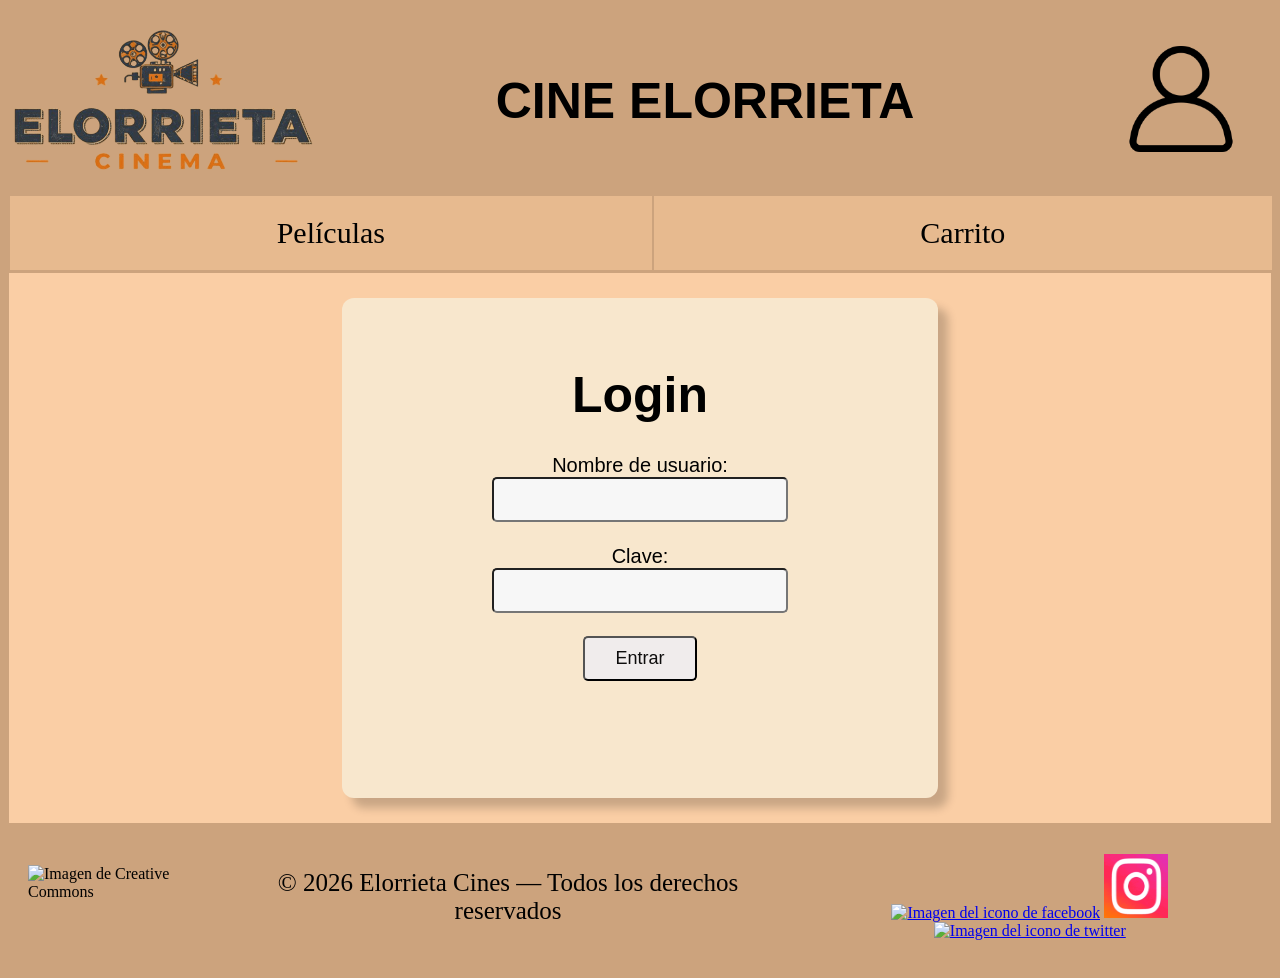
==== login.html @ 6fea29c4 "php hecho parte de peliculas falta sesiones" ====
<!DOCTYPE html>
    <html lang="es">
        <head>
            <meta charset="UTF-8">
            <meta name="viewport" content="width=device-width, initial-scale=1.0">
            <title>Login</title>
            <link rel="stylesheet" href="styles.css" />
            <script src="login.js" defer></script>
        </head>
        <body>
            <header>
                <div class="contenedor_logo">
                    <img class="Logotipo" src="header/image_logo.png" alt="Logotipo de Cine Elorrieta-Errekamari" />
                    <h1>CINE ELORRIETA</h1> 
                    <a href="login.html"><img class="usuario" src="header/personita.png" alt="Usuario de Cine Elorrieta-Errekamari"/></a>
                </div>
                <nav>
                <div class="contenedor_menu">
                    <a href="index.html"> Películas</a>
                    <a href="carrito.html"> Carrito</a>
                </div>
                </nav>
            </header>
                <main class="contenedor_mensaje">
                    <div class="mensaje-principal">
                    <h2 class="mensaje-titulo"> Login</h2>
                    <form id ="login" method="post" action="login2_0.php">
                        <label for="usuario"> Nombre de usuario: </label> <br/>
                        <input type="text" name="usuario" id="usuario" required> <br/><br/>
                        <label for="clave"> Clave: </label> <br/>
                        <input type="password" name="clave" id="clave" required/><br/> <br/>
                        <input  class="texto-boton" type="submit" value="Entrar"/>
                    </form>
                </div>
            </main>
        <footer>
            <div class="contenedor_footer">
                <img class="creative_commons" src="footer/cc.png" alt="Imagen de Creative Commons"/>
                <div class="texto_contenedor_footer">
                    <p>© 2026 Elorrieta Cines — Todos los derechos reservados</p>
                </div>
                <div class="imagenes_contenedor_footer">
                    <a href="https://www.facebook.com/"><img class="imagenes_redessociales"src="footer/facebook.png" alt="Imagen del icono de facebook"/></a>
                    <a href="https://www.instagram.com/"><img class="imagenes_redessociales" src="footer/instagram.png" alt="Imagen del icono de instagram"/></a>
                    <a href="https://www.x.com/"><img class="imagenes_redessociales" src="footer/twitter.png" alt="Imagen del icono de twitter"/></a>
                </div>
            </div>
        </footer>
        </body>
    </html>
---- styles.css ----
/*Estilo general para toda la página*/
body{
    background-color: #cca37d;
}

/*Estilo para el header*/
/*Contenedor del logo y usuario*/
.contenedor_logo{
    background-color: #cca37d;
    display: flex;
    flex-direction: row;
    align-items: center;
    justify-content: space-between;
    padding: 6px;
    gap: 20px;
}

/*Estilo general para el logo*/
.Logotipo {
    width: 300px;
}

/*Estilo general para el usuario*/
.usuario {
    width: 170px;
}

/*Estilo general para los h1.*/
h1 {
    font-size: 50px;
    font-family: "Verdana", "Geneva", sans-serif;
}



/*Estilo general para el contenedor de los menus de navegacion*/
.contenedor_menu {
    background-color: #e7ba8f;
    width: 100%;
    display: flex;
    flex-direction: row;
    justify-content: center;
}

/*Estilo para los elementos dentro del menu de navegacion y el menu de navegacion */
nav a {
    text-decoration: none;
    font-size: 30px;
    color: #000;
    padding: 20px;
    border: 1px solid #cca37d;
    flex-grow: 1;
    text-align: center;
}

nav a:hover {
    background-color:#DAB086;
}


/*Estilo general para el menu de navegacion*/
nav {
    display: flex;
    width: 100%;
    border: 1px solid #cca37d;
}


/*Estilos para login.html*/
.contenedor_mensaje {
    font-family: "Verdana", "Geneva", sans-serif;
    background-color: #facea5;
    display: flex;
    flex-direction: row;
    justify-content: center;
    align-self: center;
    height: 550px;
    margin: 1px;
}

 /*Estilo para el título del mensaje*/
.mensaje-titulo{
    font-size: 50px;
    color: rgb(0, 0, 0);
    margin-top: -50px;
    margin-bottom: 30px;
}



/* Estilo para el contenedor principal del mensaje */
.mensaje-principal {
    margin-top: 25px;
    background-color: #f8e7cd;
    padding: 150px;
    border-radius: 12px;
    box-shadow: 10px 10px 10px rgba(0, 0, 0, 0.2);
    font-size: 20px;
    display: flex;
    flex-direction: column;
    align-items: center;
    justify-content: center;
    text-align: center;
    height: 200px;
}

/* Estilo para los campos que rellenar */
input {
  padding: 10px 30px;
  font-size: 18px;
  background-color: #f7f7f7;
  color: rgb(17, 17, 17);
  border-radius: 5px;
}

/* Estilo para el botón de entrada */
input[type="submit"] {
    background-color: rgb(240, 236, 236);
}

/* Botón de entrada*/
.texto-boton {
    color: rgb(14, 13, 13);
}



/*Estilo para el footer*/

/*Estilos para el contenedor del footer*/
.contenedor_footer{
    background-color: #cca37d;
    display: flex;
    justify-content: space-around;
    align-items: center;
    gap: 30px;
    max-width: 6000px;
    padding: 20px;
}

/*Estilo para la imagen del footer creative commons*/
.creative_commons {
    width: 12rem;
    height: 4rem;
    max-width: 80%;
    order: 1;
}

/*Estilo para el contenedor del texto del footer*/
.texto_contenedor_footer {
    text-align: center;
    font-size: 25px;
    order: 2;
}

/*Estilo para el contenedor de las imagenes de las redes sociales del footer*/
.imagenes_contenedor_footer {
    grid-area: imagenes_f;
    text-align: center;
    order: 3;
}

/*Estilo para las imagenes redes sociales*/
.imagenes_redessociales {
    width: 4rem;
    height: 4rem;
}

/*Estilo para que las imagenes redes sociales cambien de color*/
.imagenes_redessociales:hover {
    filter: grayscale(100%);
}
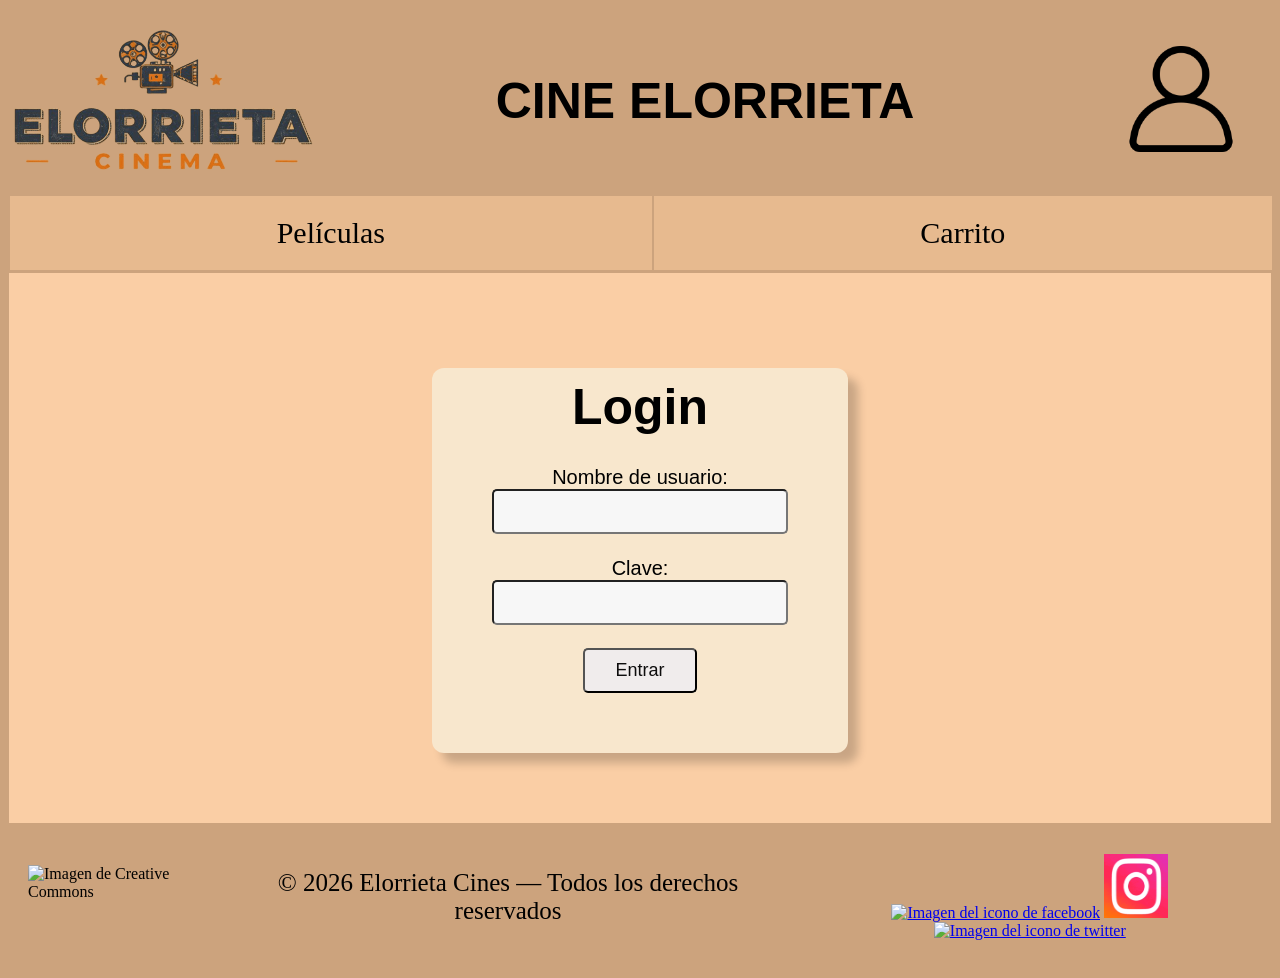
==== commit 8365b64a: "subir cosas" ====
--- a/login.html
+++ b/login.html
@@ -5,7 +5,7 @@
             <meta name="viewport" content="width=device-width, initial-scale=1.0">
             <title>Login</title>
             <link rel="stylesheet" href="styles.css" />
-            <script src="login.js" defer></script>
+            <script src="general.js" defer></script>
         </head>
         <body>
             <header>
--- a/styles.css
+++ b/styles.css
@@ -73,7 +73,7 @@
     display: flex;
     flex-direction: row;
     justify-content: center;
-    align-self: center;
+    align-items: center;
     height: 550px;
     margin: 1px;
 }
@@ -87,12 +87,11 @@
 }
 
 
-
 /* Estilo para el contenedor principal del mensaje */
 .mensaje-principal {
     margin-top: 25px;
     background-color: #f8e7cd;
-    padding: 150px;
+    padding: 60px;
     border-radius: 12px;
     box-shadow: 10px 10px 10px rgba(0, 0, 0, 0.2);
     font-size: 20px;
@@ -101,7 +100,7 @@
     align-items: center;
     justify-content: center;
     text-align: center;
-    height: 200px;
+    min-height: 200px;
 }
 
 /* Estilo para los campos que rellenar */
@@ -169,4 +168,67 @@
 /*Estilo para que las imagenes redes sociales cambien de color*/
 .imagenes_redessociales:hover {
     filter: grayscale(100%);
+}
+
+
+
+
+
+
+
+
+
+
+/*Estilos para index.html*/
+/*Estilo para el contenedor de las peliculas*/
+
+
+.contenedor_peliculas {
+     display: flex;
+    gap: 20px;
+    padding: 25px;
+    margin: 30px;
+    border-radius: 12px;
+    max-width: 1200px;
+}
+
+.contenedor_pelicula h3{
+    font-size: 32px;
+    margin-bottom: 10px;
+}
+
+
+.imagenes_texto_pelicula {
+    width: 260px;
+    border-radius: 10px;
+}
+
+
+.texto_descripcion{
+    font-size: 17px;
+    line-height: 1.5;
+}
+
+.duracion{
+    margin-top: 10px;
+}
+
+.sesiones_peliculas{
+    display: flex;
+    gap: 20px;
+    flex-wrap: wrap;
+    margin-top: 20px;
+}
+
+.salas{
+    background-color: #e7ba8f;
+    padding: 18px;
+    border-radius: 12px;
+    width: 33%;
+    min-width: 220px;
+    box-shadow: 0 4px 8px rgba(0, 0, 0, 0.15);
+}
+
+.precio{
+    font-weight: bold;
 }
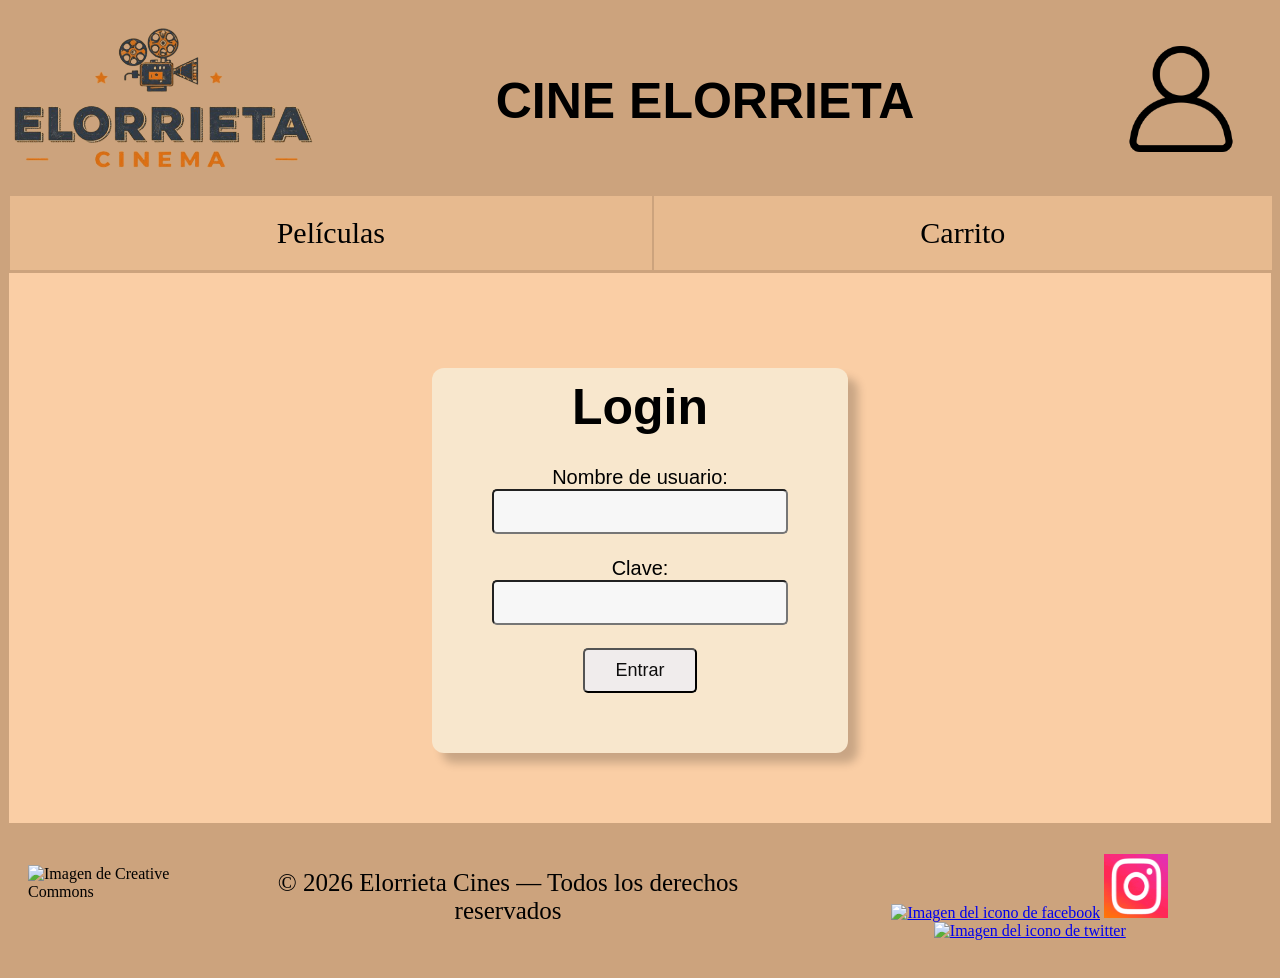
==== commit fbe09cb8: "adioh linea" ====
--- a/login.html
+++ b/login.html
@@ -10,7 +10,7 @@
         <body>
             <header>
                 <div class="contenedor_logo">
-                    <img class="Logotipo" src="header/image_logo.png" alt="Logotipo de Cine Elorrieta-Errekamari" />
+                    <a href="index.html"><img class="Logotipo" src="header/image_logo.png" alt="Logotipo de Cine Elorrieta-Errekamari" /></a>
                     <h1>CINE ELORRIETA</h1> 
                     <a href="login.html"><img class="usuario" src="header/personita.png" alt="Usuario de Cine Elorrieta-Errekamari"/></a>
                 </div>
--- a/styles.css
+++ b/styles.css
@@ -103,6 +103,7 @@
     min-height: 200px;
 }
 
+/* =========== FORMULARIO ==============================================*/
 /* Estilo para los campos que rellenar */
 input {
   padding: 10px 30px;
@@ -124,7 +125,7 @@
 
 
 
-/*Estilo para el footer*/
+/* =================== Estilo para el FOOTER =====================*/
 
 /*Estilos para el contenedor del footer*/
 .contenedor_footer{
@@ -182,9 +183,22 @@
 /*Estilos para index.html*/
 /*Estilo para el contenedor de las peliculas*/
 
+main{
+    display: flex;
+    flex-direction: column;
+    align-items: center;
+}
+
+main h2{
+    font-size: 40px;
+    text-align: center;
+    margin-top: 30px;
+}
 
 .contenedor_peliculas {
-     display: flex;
+    display: flex;
+    flex-direction: row;
+    flex-wrap: wrap;
     gap: 20px;
     padding: 25px;
     margin: 30px;
@@ -192,43 +206,60 @@
     max-width: 1200px;
 }
 
+.detalle_pelicula{
+    display: flex;
+    flex-direction: row;
+    flex-wrap:nowrap;
+
+}
+
+.imagenes_texto_pelicula img{
+    width: 48%;
+    border-radius: 10px;
+}
+
+.contenedor_pelicula{
+    background-color: #f8e7cd;
+    padding: 20px;
+    border-radius: 12px;
+    width: 58%;
+    box-shadow: 0 4px 8px rgba(0, 0, 0, 0.15);
+    display: flex;
+    flex-direction: column;
+    align-items: start;
+}
+
 .contenedor_pelicula h3{
     font-size: 32px;
-    margin-bottom: 10px;
-}
-
-
-.imagenes_texto_pelicula {
-    width: 260px;
-    border-radius: 10px;
-}
-
+    margin-top: 0px;
+}
+
+.contenedor_pelicula p{
+    margin-top: 10px;
+}
 
 .texto_descripcion{
     font-size: 17px;
     line-height: 1.5;
 }
-
 .duracion{
-    margin-top: 10px;
-}
-
+    margin-top: 100px;
+}
+
+/* ahora las sesiones */
 .sesiones_peliculas{
     display: flex;
-    gap: 20px;
+    flex-direction: row;
     flex-wrap: wrap;
-    margin-top: 20px;
 }
 
 .salas{
     background-color: #e7ba8f;
     padding: 18px;
     border-radius: 12px;
-    width: 33%;
-    min-width: 220px;
+    width: 10%;
+    min-width: 25rem;
+    margin: 2rem;
     box-shadow: 0 4px 8px rgba(0, 0, 0, 0.15);
 }
 
-.precio{
-    font-weight: bold;
-}
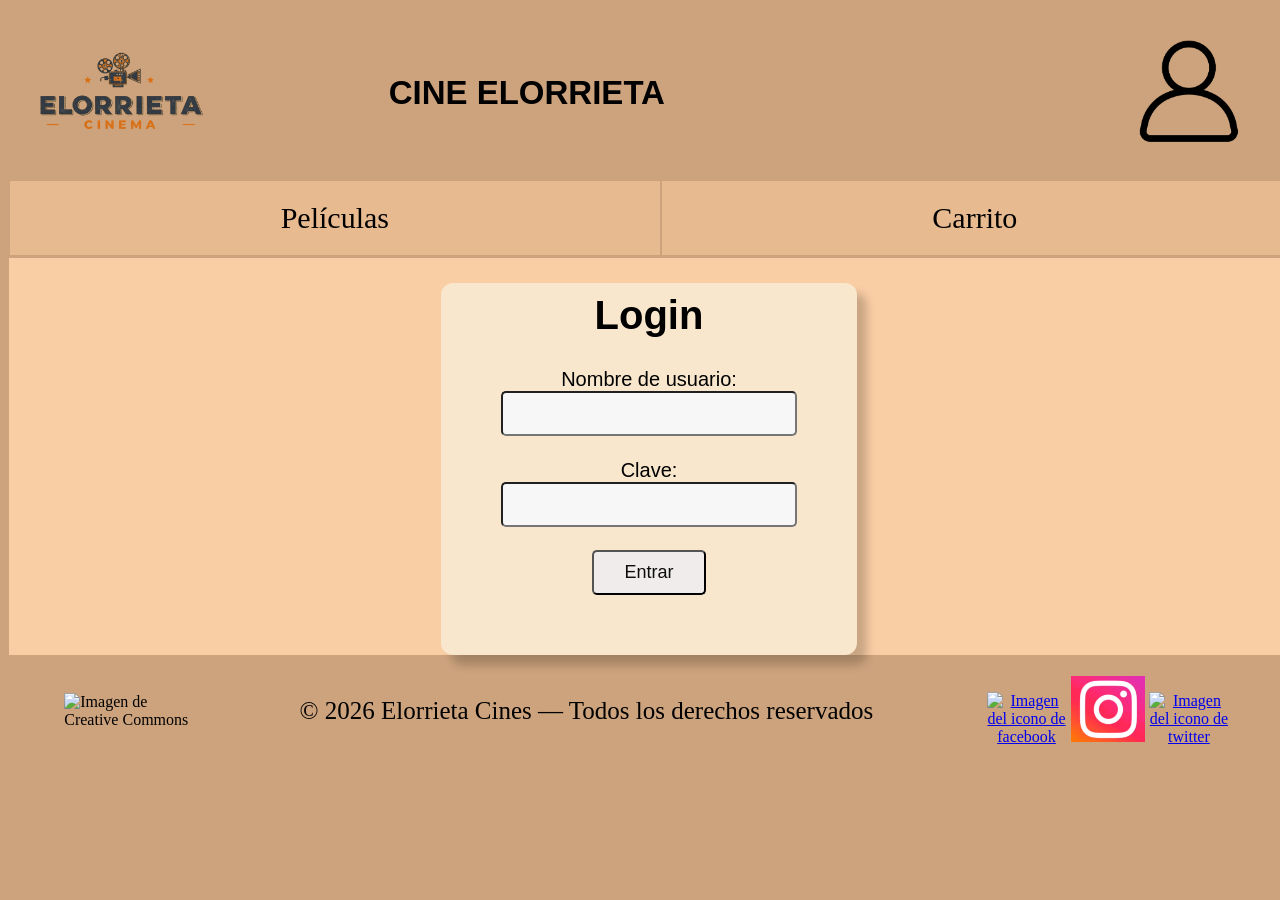
==== commit d1d7116f: "css modificado xd" ====
--- a/login.html
+++ b/login.html
@@ -10,7 +10,7 @@
         <body>
             <header>
                 <div class="contenedor_logo">
-                    <a href="index.html"><img class="Logotipo" src="header/image_logo.png" alt="Logotipo de Cine Elorrieta-Errekamari" /></a>
+                    <a href="index.html"><img class="logotipo" src="header/image_logo.png" alt="Logotipo de Cine Elorrieta-Errekamari" /></a>
                     <h1>CINE ELORRIETA</h1> 
                     <a href="login.html"><img class="usuario" src="header/personita.png" alt="Usuario de Cine Elorrieta-Errekamari"/></a>
                 </div>
--- a/styles.css
+++ b/styles.css
@@ -1,6 +1,10 @@
+
+
 /*Estilo general para toda la página*/
 body{
     background-color: #cca37d;
+    width: 100%;
+    min-width: 50px;
 }
 
 /*Estilo para el header*/
@@ -11,24 +15,30 @@
     flex-direction: row;
     align-items: center;
     justify-content: space-between;
-    padding: 6px;
+    padding: 2rem;
     gap: 20px;
+    width: 100%;
+    min-width: 100px;
 }
 
 /*Estilo general para el logo*/
-.Logotipo {
-    width: 300px;
+.logotipo {
+    width: 50%;
+    min-width: 150px;
 }
 
 /*Estilo general para el usuario*/
 .usuario {
-    width: 170px;
+    width: 40%;
+    min-width: 100px;
 }
 
 /*Estilo general para los h1.*/
 h1 {
-    font-size: 50px;
+    width: 100%;
+    font-size: 33px;
     font-family: "Verdana", "Geneva", sans-serif;
+    min-width: 100px;
 }
 
 
@@ -74,13 +84,13 @@
     flex-direction: row;
     justify-content: center;
     align-items: center;
-    height: 550px;
+    width: 100%;
     margin: 1px;
 }
 
  /*Estilo para el título del mensaje*/
 .mensaje-titulo{
-    font-size: 50px;
+    font-size: 200%;
     color: rgb(0, 0, 0);
     margin-top: -50px;
     margin-bottom: 30px;
@@ -106,11 +116,11 @@
 /* =========== FORMULARIO ==============================================*/
 /* Estilo para los campos que rellenar */
 input {
-  padding: 10px 30px;
-  font-size: 18px;
-  background-color: #f7f7f7;
-  color: rgb(17, 17, 17);
-  border-radius: 5px;
+    padding: 10px 30px;
+    font-size: 18px;
+    background-color: #f7f7f7;
+    color: rgb(17, 17, 17);
+    border-radius: 5px;
 }
 
 /* Estilo para el botón de entrada */
@@ -134,14 +144,12 @@
     justify-content: space-around;
     align-items: center;
     gap: 30px;
-    max-width: 6000px;
-    padding: 20px;
+    padding: 1rem;
 }
 
 /*Estilo para la imagen del footer creative commons*/
 .creative_commons {
-    width: 12rem;
-    height: 4rem;
+    width: 10%;
     max-width: 80%;
     order: 1;
 }
@@ -155,15 +163,14 @@
 
 /*Estilo para el contenedor de las imagenes de las redes sociales del footer*/
 .imagenes_contenedor_footer {
-    grid-area: imagenes_f;
     text-align: center;
     order: 3;
 }
 
 /*Estilo para las imagenes redes sociales*/
 .imagenes_redessociales {
-    width: 4rem;
-    height: 4rem;
+    width: 30%;
+    max-width: 80px;
 }
 
 /*Estilo para que las imagenes redes sociales cambien de color*/
@@ -186,11 +193,17 @@
 main{
     display: flex;
     flex-direction: column;
-    align-items: center;
+    justify-content: space-between;
+    background-color: #facea5;
+    align-content: flex-start;
+    width: 100%;
+    min-width: 100px;
 }
 
 main h2{
-    font-size: 40px;
+    width: 100%;
+    min-width: 100px;
+    font-size: 30px;
     text-align: center;
     margin-top: 30px;
 }
@@ -199,34 +212,41 @@
     display: flex;
     flex-direction: row;
     flex-wrap: wrap;
-    gap: 20px;
-    padding: 25px;
-    margin: 30px;
-    border-radius: 12px;
-    max-width: 1200px;
-}
-
-.detalle_pelicula{
-    display: flex;
-    flex-direction: row;
-    flex-wrap:nowrap;
-
-}
-
-.imagenes_texto_pelicula img{
-    width: 48%;
-    border-radius: 10px;
-}
-
-.contenedor_pelicula{
-    background-color: #f8e7cd;
+    margin: 0;
     padding: 20px;
     border-radius: 12px;
+    width: 100%;
+}
+
+.detalle_pelicula{
+    display: flex;
+    flex-direction: row;
+    flex-wrap: wrap;
+    justify-content: space-around;
+    width: 100%;
+    min-width:300px ;
+}
+
+.imagenes_texto_pelicula{
+    width: 20rem;
+}
+.imagenes_texto_pelicula img{
+    width: 100%;
+    border-radius: 10px;
+    box-shadow: 10px 10px 10px rgba(0, 0, 0, 0.15);
+}
+
+.contenedor_pelicula{
+    background-color: #e7ba8f ;
+    padding: 1rem;
+    border-radius: 12px;
     width: 58%;
+    min-width: 70%;
     box-shadow: 0 4px 8px rgba(0, 0, 0, 0.15);
     display: flex;
     flex-direction: column;
-    align-items: start;
+    align-items: flex-start;
+    justify-content: space-evenly;
 }
 
 .contenedor_pelicula h3{
@@ -234,16 +254,13 @@
     margin-top: 0px;
 }
 
-.contenedor_pelicula p{
-    margin-top: 10px;
-}
-
 .texto_descripcion{
     font-size: 17px;
     line-height: 1.5;
 }
+
 .duracion{
-    margin-top: 100px;
+    margin-top: 5px;
 }
 
 /* ahora las sesiones */
@@ -251,15 +268,37 @@
     display: flex;
     flex-direction: row;
     flex-wrap: wrap;
-}
+    justify-content: space-evenly;
+}
+
+.sesiones_peliculas a{
+    text-decoration: none;
+    color: black;
+}
+
 
 .salas{
-    background-color: #e7ba8f;
+    background-color: #f8e0bc;
     padding: 18px;
     border-radius: 12px;
-    width: 10%;
-    min-width: 25rem;
-    margin: 2rem;
-    box-shadow: 0 4px 8px rgba(0, 0, 0, 0.15);
-}
-
+    width: 80%;
+    min-width: 350px;
+    margin: 1rem;
+    box-shadow: 10px 10px 10px rgba(0, 0, 0, 0.15);
+}
+
+/*----------- Estilos para index.php ------------------*/
+/*Estilo para el saludo al usuario*/
+.saludo_usuario {
+    font-size: 1rem;
+    font-family: "Verdana", "Geneva", sans-serif;
+    color: #000000;
+    display: flex;
+    justify-content: flex-end;
+    margin: 1rem;
+}
+
+.cerrar_sesion{
+    color: #000000;
+    margin-left: 1rem;
+}
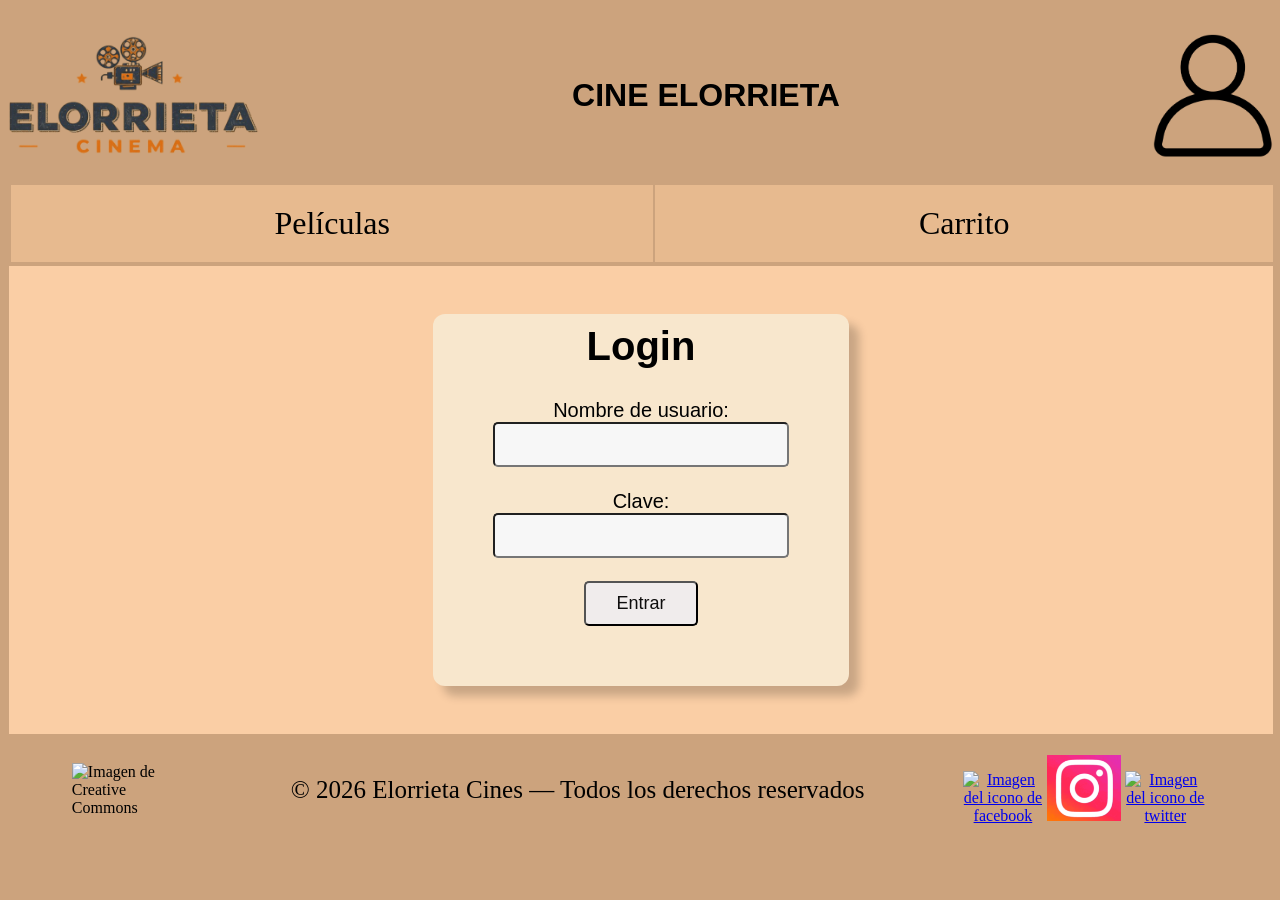
==== commit a1ce9e1f: "login.php" ====
--- a/login.html
+++ b/login.html
@@ -17,7 +17,7 @@
                 <nav>
                 <div class="contenedor_menu">
                     <a href="index.html"> Películas</a>
-                    <a href="carrito.html"> Carrito</a>
+                    <a href="login.html"> Carrito</a>
                 </div>
                 </nav>
             </header>
--- a/styles.css
+++ b/styles.css
@@ -1,44 +1,54 @@
-
 
 /*Estilo general para toda la página*/
 body{
     background-color: #cca37d;
-    width: 100%;
-    min-width: 50px;
-}
-
-/*Estilo para el header*/
+}
+
+/*Estilos para el header*/
+
 /*Contenedor del logo y usuario*/
+header {
+    width: 100%;
+    display: flex;
+    flex-direction: column;
+    padding: 1px;
+}
+
 .contenedor_logo{
-    background-color: #cca37d;
-    display: flex;
-    flex-direction: row;
-    align-items: center;
-    justify-content: space-between;
-    padding: 2rem;
-    gap: 20px;
-    width: 100%;
-    min-width: 100px;
+    background-color:#cca37d;
+    display: flex;
+    flex-direction: row;
+    align-items: center;
+    width: 100%;
+    margin-top: 2%;
+    margin-bottom: 2%;
+}
+
+.contenedor_logo a {
+    display: flex;       
+    width: min-content; 
+    margin-left: auto; 
+    padding: 0;
 }
 
 /*Estilo general para el logo*/
 .logotipo {
-    width: 50%;
-    min-width: 150px;
+    width: 100%;
+    min-width: 250px;
 }
 
 /*Estilo general para el usuario*/
 .usuario {
-    width: 40%;
-    min-width: 100px;
-}
+    width: 100%;
+    min-width: 120px;
+}
+
 
 /*Estilo general para los h1.*/
 h1 {
-    width: 100%;
-    font-size: 33px;
+    width: 90%;
     font-family: "Verdana", "Geneva", sans-serif;
-    min-width: 100px;
+    text-align: center;
 }
 
 
@@ -55,7 +65,7 @@
 /*Estilo para los elementos dentro del menu de navegacion y el menu de navegacion */
 nav a {
     text-decoration: none;
-    font-size: 30px;
+    font-size: 2rem;
     color: #000;
     padding: 20px;
     border: 1px solid #cca37d;
@@ -99,7 +109,7 @@
 
 /* Estilo para el contenedor principal del mensaje */
 .mensaje-principal {
-    margin-top: 25px;
+    margin-top: 3rem;
     background-color: #f8e7cd;
     padding: 60px;
     border-radius: 12px;
@@ -111,6 +121,7 @@
     justify-content: center;
     text-align: center;
     min-height: 200px;
+    margin-bottom: 3rem;
 }
 
 /* =========== FORMULARIO ==============================================*/
@@ -143,7 +154,6 @@
     display: flex;
     justify-content: space-around;
     align-items: center;
-    gap: 30px;
     padding: 1rem;
 }
 
@@ -184,20 +194,50 @@
 
 
 
-
-
-
-/*Estilos para index.html*/
-/*Estilo para el contenedor de las peliculas*/
+/* 1. Alinea la Foto y la Info de la película */
+.detalle_pelicula {
+    display: flex;
+    flex-direction: row; /* Fuerza foto a la izquierda, texto a la derecha */
+    gap: 30px;
+    margin-bottom: 30px;
+    align-items: flex-start;
+}
+
+/* 2. EL CAMBIO CLAVE: Contenedor de las sesiones */
+.sesiones_peliculas {
+    display: flex;       /* Esto pone las salas en fila */
+    flex-wrap: wrap;     /* Si no caben, bajan a la siguiente fila */
+    gap: 20px;           /* Espacio entre tarjetas */
+    justify-content: flex-start; 
+    width: 100%;
+}
+
+/* 3. Estilo de cada tarjeta de sala */
+.salas {
+    background-color: #f7e1c1; /* Color crema de tu imagen */
+    border-radius: 12px;
+    padding: 15px;
+    width: 280px;             /* Ancho fijo para que parezcan tarjetas */
+    box-shadow: 4px 4px 10px rgba(0,0,0,0.1);
+    border: 1px solid rgba(0,0,0,0.05);
+}
+
+/* 4. Asegura que la imagen no se deforme */
+.imagenes_texto_pelicula img {
+    width: 250px;
+    border-radius: 10px;
+    box-shadow: 5px 5px 15px rgba(0,0,0,0.3);
+}
+
+
+/*================Estilos para index.html===========================*/
 
 main{
     display: flex;
     flex-direction: column;
     justify-content: space-between;
     background-color: #facea5;
-    align-content: flex-start;
-    width: 100%;
-    min-width: 100px;
+    align-content: flex-start;  
 }
 
 main h2{
@@ -212,10 +252,8 @@
     display: flex;
     flex-direction: row;
     flex-wrap: wrap;
-    margin: 0;
-    padding: 20px;
-    border-radius: 12px;
-    width: 100%;
+    border-radius: 12px;
+
 }
 
 .detalle_pelicula{
@@ -223,12 +261,11 @@
     flex-direction: row;
     flex-wrap: wrap;
     justify-content: space-around;
-    width: 100%;
-    min-width:300px ;
 }
 
 .imagenes_texto_pelicula{
     width: 20rem;
+    min-width: 5rem;
 }
 .imagenes_texto_pelicula img{
     width: 100%;
@@ -251,7 +288,6 @@
 
 .contenedor_pelicula h3{
     font-size: 32px;
-    margin-top: 0px;
 }
 
 .texto_descripcion{
@@ -259,7 +295,7 @@
     line-height: 1.5;
 }
 
-.duracion{
+.duracion_genero{
     margin-top: 5px;
 }
 
@@ -287,7 +323,8 @@
     box-shadow: 10px 10px 10px rgba(0, 0, 0, 0.15);
 }
 
-/*----------- Estilos para index.php ------------------*/
+/*======================Estilos para index.php=======================*/
+
 /*Estilo para el saludo al usuario*/
 .saludo_usuario {
     font-size: 1rem;
@@ -301,4 +338,44 @@
 .cerrar_sesion{
     color: #000000;
     margin-left: 1rem;
-}+}
+
+
+/*======================Estilos para carrito.php=====================*/
+.carrito-vacio{
+    width: 100%;
+    text-align: center;
+}
+
+.detalle-carrito{
+    display: flex;
+    flex-direction: row;
+    justify-content: center;
+    align-items: center;
+    padding: 3rem;
+    border-radius: 12px;
+    background-color: #e7ba8f;
+    margin: 5%;
+    box-shadow: 10px 10px 10px rgba(0, 0, 0, 0.15);
+    align-self: flex-end;
+}
+
+.detalle-carrito img{
+    margin-right: 2rem;
+    border-radius: 12px;
+}
+
+.info.ticket{
+    display: flex;
+    flex-direction: column;
+    padding: 1rem;
+    border-radius: 12px;
+    box-shadow: 0 4px 8px rgba(0, 0, 0, 0.15);
+    justify-content: space-evenly; 
+}
+
+.detalle-carrito button{
+    align-self: center;
+    margin-left: 2rem;
+    align-items: flex-end;
+}
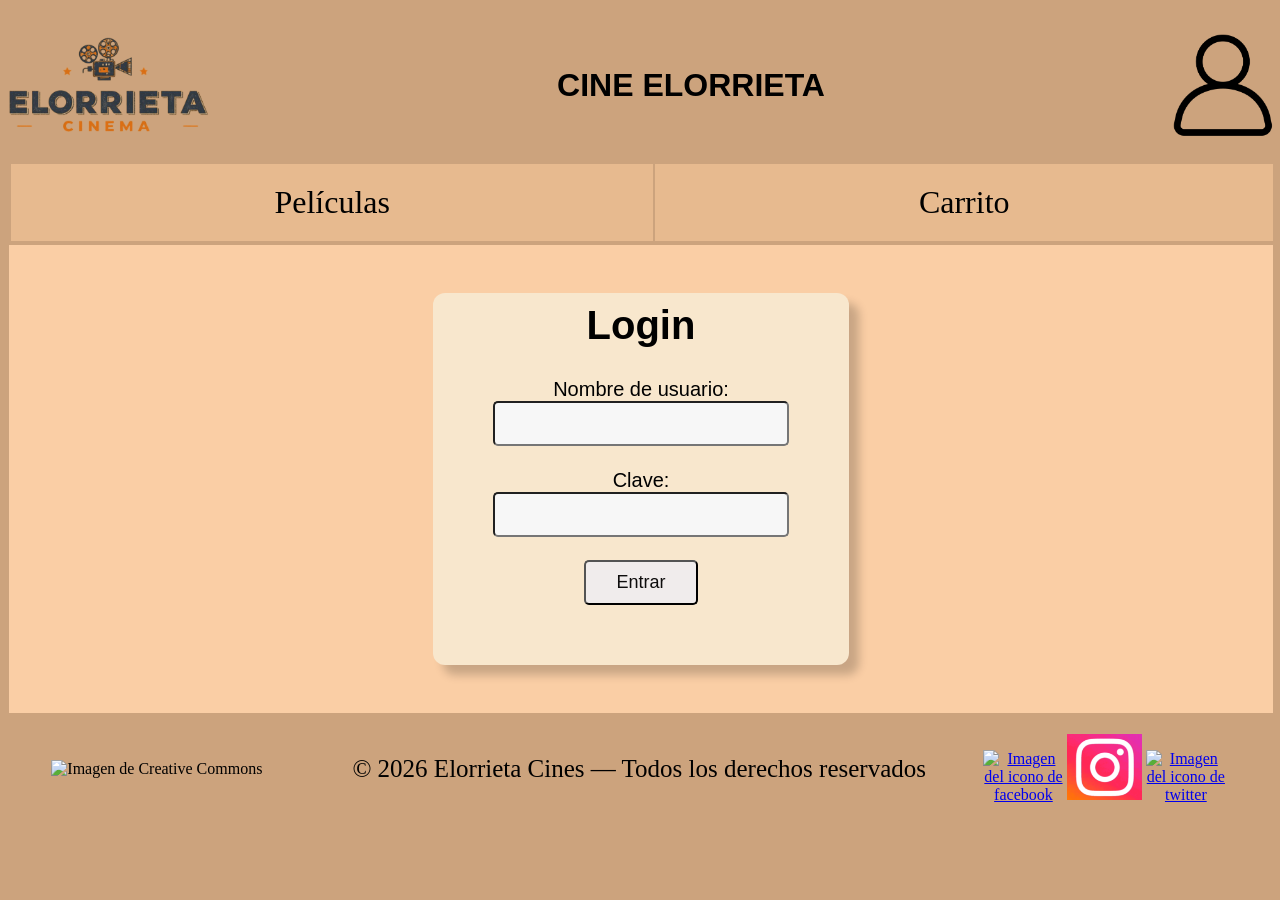
==== commit 5bb4f4d5: "javascript terminado" ====
--- a/login.html
+++ b/login.html
@@ -17,7 +17,7 @@
                 <nav>
                 <div class="contenedor_menu">
                     <a href="index.html"> Películas</a>
-                    <a href="login.html"> Carrito</a>
+                    <a class="carrito-login" href="login.html"> Carrito</a>
                 </div>
                 </nav>
             </header>
--- a/styles.css
+++ b/styles.css
@@ -34,13 +34,13 @@
 /*Estilo general para el logo*/
 .logotipo {
     width: 100%;
-    min-width: 250px;
+    min-width: 200px;
 }
 
 /*Estilo general para el usuario*/
 .usuario {
     width: 100%;
-    min-width: 120px;
+    min-width: 100px;
 }
 
 
@@ -159,8 +159,8 @@
 
 /*Estilo para la imagen del footer creative commons*/
 .creative_commons {
-    width: 10%;
-    max-width: 80%;
+    width: 100%;
+    max-width: 20%;
     order: 1;
 }
 
@@ -189,47 +189,6 @@
 }
 
 
-
-
-
-
-
-/* 1. Alinea la Foto y la Info de la película */
-.detalle_pelicula {
-    display: flex;
-    flex-direction: row; /* Fuerza foto a la izquierda, texto a la derecha */
-    gap: 30px;
-    margin-bottom: 30px;
-    align-items: flex-start;
-}
-
-/* 2. EL CAMBIO CLAVE: Contenedor de las sesiones */
-.sesiones_peliculas {
-    display: flex;       /* Esto pone las salas en fila */
-    flex-wrap: wrap;     /* Si no caben, bajan a la siguiente fila */
-    gap: 20px;           /* Espacio entre tarjetas */
-    justify-content: flex-start; 
-    width: 100%;
-}
-
-/* 3. Estilo de cada tarjeta de sala */
-.salas {
-    background-color: #f7e1c1; /* Color crema de tu imagen */
-    border-radius: 12px;
-    padding: 15px;
-    width: 280px;             /* Ancho fijo para que parezcan tarjetas */
-    box-shadow: 4px 4px 10px rgba(0,0,0,0.1);
-    border: 1px solid rgba(0,0,0,0.05);
-}
-
-/* 4. Asegura que la imagen no se deforme */
-.imagenes_texto_pelicula img {
-    width: 250px;
-    border-radius: 10px;
-    box-shadow: 5px 5px 15px rgba(0,0,0,0.3);
-}
-
-
 /*================Estilos para index.html===========================*/
 
 main{
@@ -324,6 +283,9 @@
 }
 
 /*======================Estilos para index.php=======================*/
+
+
+
 
 /*Estilo para el saludo al usuario*/
 .saludo_usuario {
@@ -335,17 +297,18 @@
     margin: 1rem;
 }
 
+
 .cerrar_sesion{
     color: #000000;
     margin-left: 1rem;
 }
 
-
 /*======================Estilos para carrito.php=====================*/
 .carrito-vacio{
     width: 100%;
     text-align: center;
 }
+
 
 .detalle-carrito{
     display: flex;
@@ -358,13 +321,16 @@
     margin: 5%;
     box-shadow: 10px 10px 10px rgba(0, 0, 0, 0.15);
     align-self: flex-end;
-}
+    flex-wrap: wrap;
+}
+
 
 .detalle-carrito img{
     margin-right: 2rem;
     border-radius: 12px;
 }
 
+
 .info.ticket{
     display: flex;
     flex-direction: column;
@@ -373,9 +339,29 @@
     box-shadow: 0 4px 8px rgba(0, 0, 0, 0.15);
     justify-content: space-evenly; 
 }
+
 
 .detalle-carrito button{
     align-self: center;
     margin-left: 2rem;
     align-items: flex-end;
 }
+
+
+
+@media (max-width: 768px) {
+    /* Cambia el header a columna para móviles */
+    header {
+        flex-direction: column;
+        align-items: center;
+    }
+}
+
+@media (max-width: 480px) {
+    h1 {
+        font-size: 1rem;  
+    }
+    .texto_contenedor_footer{
+        font-size: 1rem;
+    }
+}
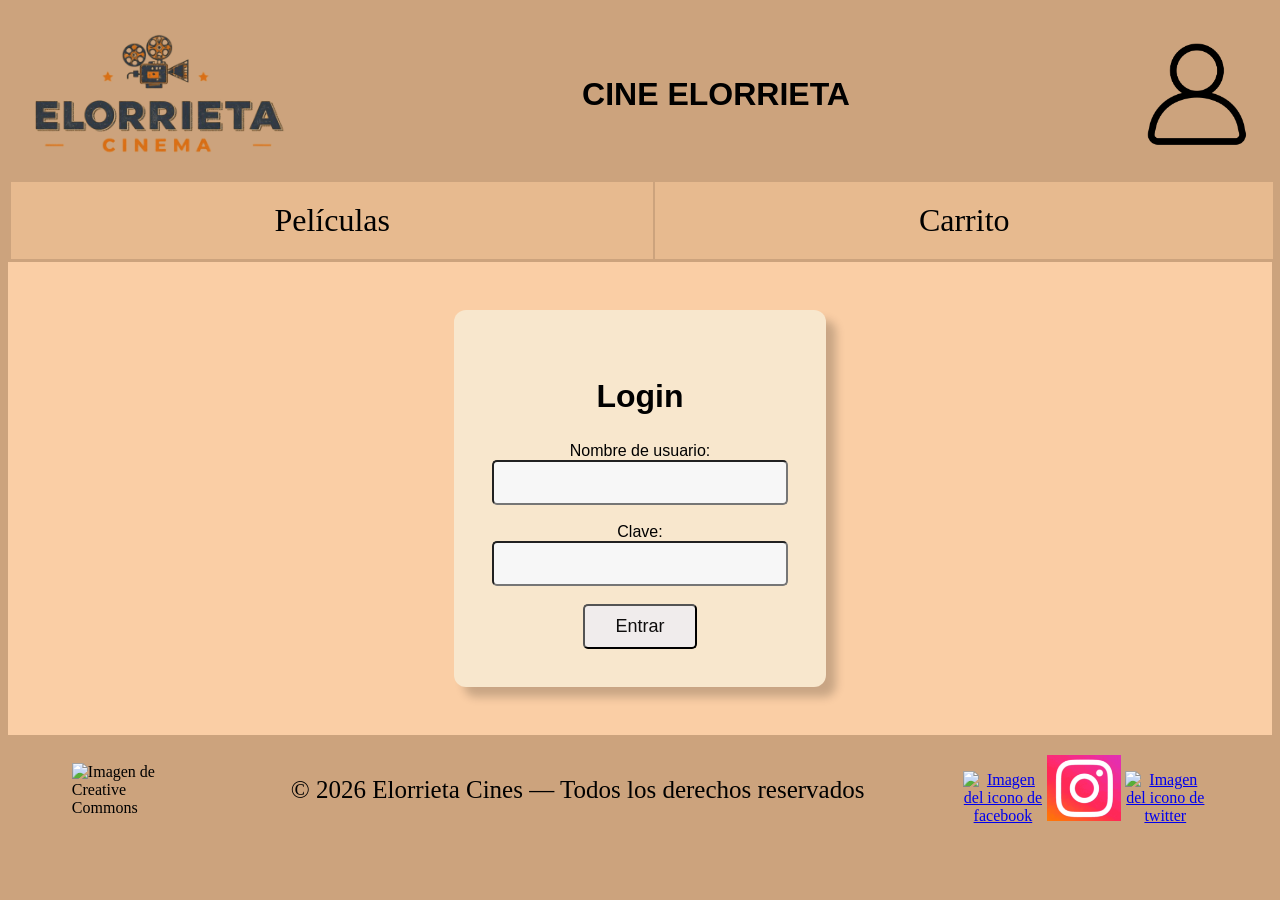
==== commit e811ce10: "css sin terminar de comentar y poniendo todo limpio" ====
--- a/login.html
+++ b/login.html
@@ -4,47 +4,54 @@
             <meta charset="UTF-8">
             <meta name="viewport" content="width=device-width, initial-scale=1.0">
             <title>Login</title>
+<!--Enlace a la hoja de estilos y al archivo js general-->
             <link rel="stylesheet" href="styles.css" />
             <script src="general.js" defer></script>
         </head>
         <body>
             <header>
+<!--Contenedor principal del encabezado, logotipo y título-->            
                 <div class="contenedor_logo">
                     <a href="index.html"><img class="logotipo" src="header/image_logo.png" alt="Logotipo de Cine Elorrieta-Errekamari" /></a>
                     <h1>CINE ELORRIETA</h1> 
                     <a href="login.html"><img class="usuario" src="header/personita.png" alt="Usuario de Cine Elorrieta-Errekamari"/></a>
-                </div>
+                </div> <!--Se cierra el div de contenedor-logo (almacena logotipo, título y usuario)-->
                 <nav>
+<!--Contenedor que almacena los enlaces del menú principal-->
                 <div class="contenedor_menu">
                     <a href="index.html"> Películas</a>
-                    <a class="carrito-login" href="login.html"> Carrito</a>
-                </div>
+                    <a class="carrito-login" href="login.html" onclick="avisarLogin()"> Carrito</a>
+                </div> <!--Se cierra el div de contenedor_menu-->
                 </nav>
             </header>
-                <main class="contenedor_mensaje">
-                    <div class="mensaje-principal">
-                    <h2 class="mensaje-titulo"> Login</h2>
-                    <form id ="login" method="post" action="login2_0.php">
-                        <label for="usuario"> Nombre de usuario: </label> <br/>
-                        <input type="text" name="usuario" id="usuario" required> <br/><br/>
-                        <label for="clave"> Clave: </label> <br/>
-                        <input type="password" name="clave" id="clave" required/><br/> <br/>
-                        <input  class="texto-boton" type="submit" value="Entrar"/>
-                    </form>
-                </div>
-            </main>
-        <footer>
-            <div class="contenedor_footer">
-                <img class="creative_commons" src="footer/cc.png" alt="Imagen de Creative Commons"/>
-                <div class="texto_contenedor_footer">
-                    <p>© 2026 Elorrieta Cines — Todos los derechos reservados</p>
-                </div>
-                <div class="imagenes_contenedor_footer">
-                    <a href="https://www.facebook.com/"><img class="imagenes_redessociales"src="footer/facebook.png" alt="Imagen del icono de facebook"/></a>
-                    <a href="https://www.instagram.com/"><img class="imagenes_redessociales" src="footer/instagram.png" alt="Imagen del icono de instagram"/></a>
-                    <a href="https://www.x.com/"><img class="imagenes_redessociales" src="footer/twitter.png" alt="Imagen del icono de twitter"/></a>
-                </div>
-            </div>
-        </footer>
+                <main class="contenedor_main">
+<!--El contenedor principal del login, con el título y el formulario-->
+                    <div class="contenedor_login">
+                        <h2 class="login-titulo"> Login</h2>
+                        <form id ="login" method="post" action="login2_0.php">
+                            <label for="usuario"> Nombre de usuario: </label> <br/>
+                            <input type="text" name="usuario" id="usuario" required> <br/><br/>
+                            <label for="clave"> Clave: </label> <br/>
+                            <input type="password" name="clave" id="clave" required/><br/> <br/>
+                            <input  class="texto-boton" type="submit" value="Entrar"/>
+                        </form>
+                    </div> <!--Cierre del contenedor principal del login-->
+                </main>
+            <footer>
+<!--Contenedor principal del footer, imagen, derechos reservados y redes sociales-->
+                <div class="contenedor_footer">
+                    <img class="creative_commons" src="footer/cc.png" alt="Imagen de Creative Commons"/>
+<!--Contenedor que almacena el texto del footer-->
+                    <div class="texto_contenedor_footer">
+                        <p>© 2026 Elorrieta Cines — Todos los derechos reservados</p>
+                    </div> <!--Cierre del contenedor del texto del footer-->
+<!--Contenedor que almacena los logos de las imágenes de las redes sociales-->
+                    <div class="imagenes_contenedor_footer">
+                        <a href="https://www.facebook.com/"><img class="imagenes_redessociales"src="footer/facebook.png" alt="Imagen del icono de facebook"/></a>
+                        <a href="https://www.instagram.com/"><img class="imagenes_redessociales" src="footer/instagram.png" alt="Imagen del icono de instagram"/></a>
+                        <a href="https://www.x.com/"><img class="imagenes_redessociales" src="footer/twitter.png" alt="Imagen del icono de twitter"/></a>
+                    </div> <!--Cierre del contenedor de las imágenes de las redes sociales-->
+                </div> <!--Cierre del contenedor principal del footer-->
+            </footer>
         </body>
     </html>
--- a/styles.css
+++ b/styles.css
@@ -4,7 +4,7 @@
     background-color: #cca37d;
 }
 
-/*Estilos para el header*/
+/*================================Estilos para el header==============================*/
 
 /*Contenedor del logo y usuario*/
 header {
@@ -14,30 +14,37 @@
     padding: 1px;
 }
 
+/*Estilos generales para el logo, título y usuario*/
 .contenedor_logo{
     background-color:#cca37d;
     display: flex;
     flex-direction: row;
     align-items: center;
+    justify-content: space-around;
     width: 100%;
     margin-top: 2%;
     margin-bottom: 2%;
 }
 
+/*Estilo para que los "a" de contenedor_logo desaparezcan */
 .contenedor_logo a {
     display: flex;       
     width: min-content; 
-    margin-left: auto; 
     padding: 0;
 }
 
-/*Estilo general para el logo*/
+/*Estilo general para las imágenes*/
+.contenedor_logo img{
+    width: 100%;
+}
+
+/*Estilo para el logo*/
 .logotipo {
     width: 100%;
-    min-width: 200px;
-}
-
-/*Estilo general para el usuario*/
+    min-width: 250px;
+}
+
+/*Estilo para el usuario*/
 .usuario {
     width: 100%;
     min-width: 100px;
@@ -46,14 +53,14 @@
 
 /*Estilo general para los h1.*/
 h1 {
-    width: 90%;
+    width: 60%;
     font-family: "Verdana", "Geneva", sans-serif;
     text-align: center;
 }
 
 
 
-/*Estilo general para el contenedor de los menus de navegacion*/
+/*Estilo general para el contenedor de los menús de navegación*/
 .contenedor_menu {
     background-color: #e7ba8f;
     width: 100%;
@@ -62,7 +69,7 @@
     justify-content: center;
 }
 
-/*Estilo para los elementos dentro del menu de navegacion y el menu de navegacion */
+/*Estilo para los elementos dentro del menú de navegación y el menú de navegación */
 nav a {
     text-decoration: none;
     font-size: 2rem;
@@ -72,13 +79,13 @@
     flex-grow: 1;
     text-align: center;
 }
-
+/*Estilo para que al pasar el cursor cambié el color */
 nav a:hover {
     background-color:#DAB086;
 }
 
 
-/*Estilo general para el menu de navegacion*/
+/*Estilo general para el menú de navegación*/
 nav {
     display: flex;
     width: 100%;
@@ -86,8 +93,8 @@
 }
 
 
-/*Estilos para login.html*/
-.contenedor_mensaje {
+/*Estilos generales para login.html*/
+.contenedor_main {
     font-family: "Verdana", "Geneva", sans-serif;
     background-color: #facea5;
     display: flex;
@@ -95,34 +102,32 @@
     justify-content: center;
     align-items: center;
     width: 100%;
-    margin: 1px;
-}
-
- /*Estilo para el título del mensaje*/
-.mensaje-titulo{
-    font-size: 200%;
-    color: rgb(0, 0, 0);
-    margin-top: -50px;
-    margin-bottom: 30px;
-}
-
-
-/* Estilo para el contenedor principal del mensaje */
-.mensaje-principal {
+}
+
+
+/* Estilo para el contenedor del login */
+.contenedor_login {
     margin-top: 3rem;
     background-color: #f8e7cd;
-    padding: 60px;
+    padding: 3%;
     border-radius: 12px;
     box-shadow: 10px 10px 10px rgba(0, 0, 0, 0.2);
-    font-size: 20px;
     display: flex;
     flex-direction: column;
-    align-items: center;
+    align-items: flex-start;
     justify-content: center;
     text-align: center;
-    min-height: 200px;
     margin-bottom: 3rem;
 }
+ 
+
+/*Estilo para el título del login*/
+.login-titulo{
+    font-size: 2rem;
+    color: rgb(0, 0, 0);
+}
+
+
 
 /* =========== FORMULARIO ==============================================*/
 /* Estilo para los campos que rellenar */
@@ -139,7 +144,7 @@
     background-color: rgb(240, 236, 236);
 }
 
-/* Botón de entrada*/
+/* Estilo para el texto de botón de entrada*/
 .texto-boton {
     color: rgb(14, 13, 13);
 }
@@ -160,7 +165,7 @@
 /*Estilo para la imagen del footer creative commons*/
 .creative_commons {
     width: 100%;
-    max-width: 20%;
+    max-width: 10%;
     order: 1;
 }
 
@@ -191,6 +196,7 @@
 
 /*================Estilos para index.html===========================*/
 
+/*Estilo para que lo de dentro de main se vea en columna*/
 main{
     display: flex;
     flex-direction: column;
@@ -199,6 +205,7 @@
     align-content: flex-start;  
 }
 
+/* Estilo para titulo h2*/
 main h2{
     width: 100%;
     min-width: 100px;
@@ -207,6 +214,7 @@
     margin-top: 30px;
 }
 
+/*Estilo para el contenedor de todas las peliculas*/
 .contenedor_peliculas {
     display: flex;
     flex-direction: row;
@@ -215,6 +223,7 @@
 
 }
 
+/*Estilo para la */
 .detalle_pelicula{
     display: flex;
     flex-direction: row;
@@ -304,9 +313,11 @@
 }
 
 /*======================Estilos para carrito.php=====================*/
+
 .carrito-vacio{
     width: 100%;
     text-align: center;
+    margin-bottom: 30rem;
 }
 
 
@@ -318,9 +329,8 @@
     padding: 3rem;
     border-radius: 12px;
     background-color: #e7ba8f;
-    margin: 5%;
+    margin: 3%;
     box-shadow: 10px 10px 10px rgba(0, 0, 0, 0.15);
-    align-self: flex-end;
     flex-wrap: wrap;
 }
 
@@ -331,37 +341,80 @@
 }
 
 
-.info.ticket{
+.info-ticket{
     display: flex;
     flex-direction: column;
     padding: 1rem;
     border-radius: 12px;
-    box-shadow: 0 4px 8px rgba(0, 0, 0, 0.15);
     justify-content: space-evenly; 
 }
 
+.detalle-carrito form{
+    width: 100%;
+    display: flex;
+    justify-content: center;
+    margin-top: 2rem;
+}
+
 
 .detalle-carrito button{
-    align-self: center;
-    margin-left: 2rem;
-    align-items: flex-end;
-}
-
-
+    margin-left: 1rem;
+ }
+
+
+@media print {
+    body {
+        background: white;
+    }
+
+    header, nav, footer {
+        display: none;
+    }
+
+    .detalle-carrito {
+        width: 100%;
+        margin: 0;
+        background: white;
+        box-shadow: none;
+        flex-direction: row;
+        align-items: flex-start;
+    }
+
+    .detalle-carrito form, button {
+        display: none;
+    }
+}
 
 @media (max-width: 768px) {
-    /* Cambia el header a columna para móviles */
-    header {
+
+    .logotipo {
+        width: 10%;
+    }
+
+    .usuario {
+        width: 50%;
+    }
+    h1 {
+      width: 10%;  
+    }
+    .imagenes_texto_pelicula {
+        width: 100%;
+        margin-right: 0;
+    }
+
+    .detalle_pelicula {
         flex-direction: column;
         align-items: center;
     }
-}
-
-@media (max-width: 480px) {
-    h1 {
-        font-size: 1rem;  
-    }
-    .texto_contenedor_footer{
-        font-size: 1rem;
-    }
-}
+
+    .salas {
+        width: 90%;
+        min-width: auto;
+    }
+
+    .contenedor_peliculas {
+        margin: 0;
+        padding: 15px;
+    }
+
+}
